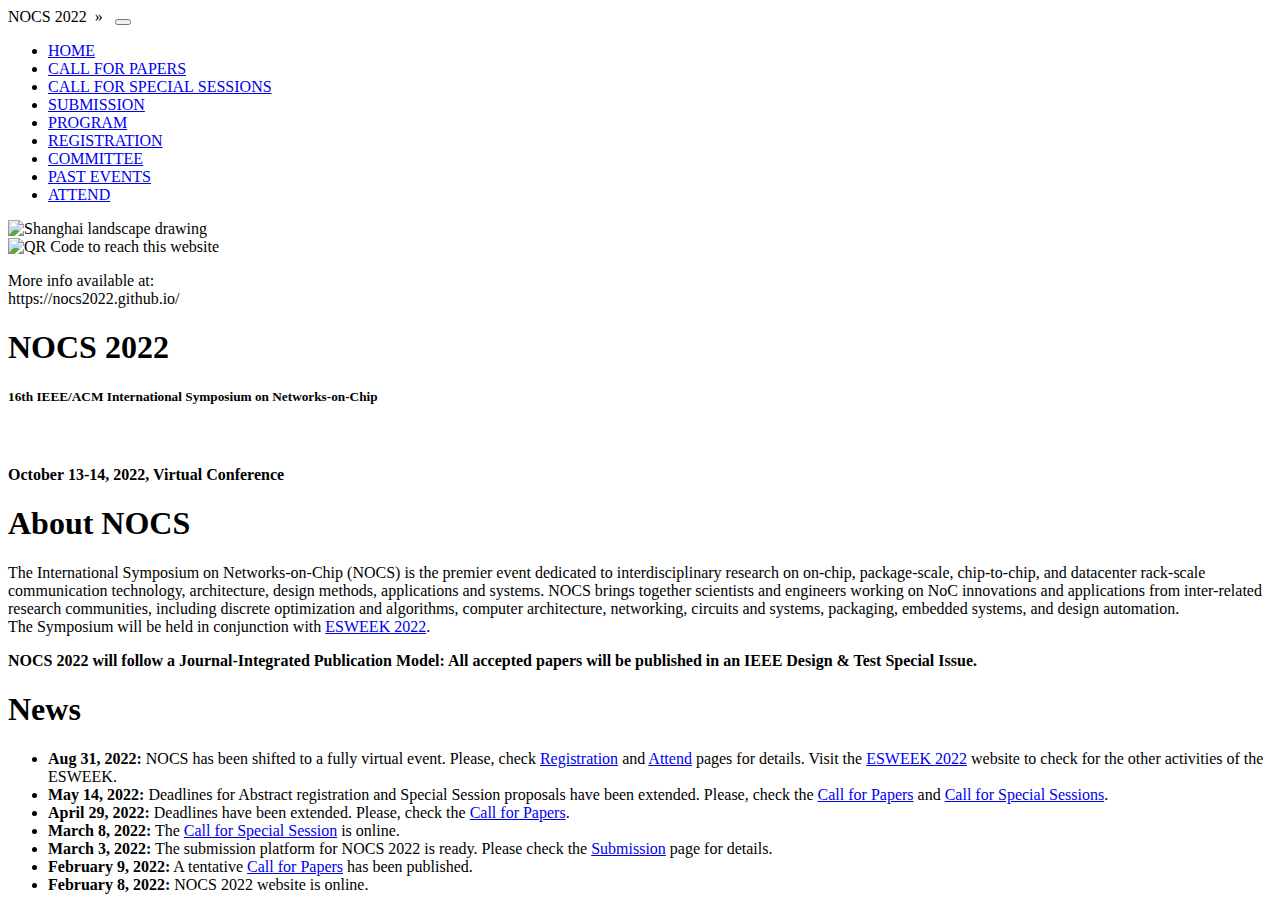
==== index.html @ cbe79c07 "NOCS moved online, register+attend instructions" ====
<!DOCTYPE html>
<html lang="en">
<head>
    <meta charset="utf-8">
    <meta name="viewport" content="width=device-width, initial-scale=1">

    <link rel="stylesheet" href="bootstrap/css/bootstrap.min.css" type="text/css">
    <link rel="stylesheet" href="screen.css" type="text/css" media="screen">
    <link rel="stylesheet" href="print.css" type="text/css" media="print">

    <title>NOCS 2022 - 16th IEEE/ACM International Symposium on Networks-on-Chip</title>
</head>
<body>

<header>
    <nav class="navbar navbar-expand-lg fixed-top navbar-dark bg-nocs">
        <div class="container-fluid">

            <a class="navbar-brand">NOCS&nbsp;2022&nbsp;&nbsp;&raquo;&nbsp;&nbsp;</a>

            <button class="navbar-toggler" type="button" data-bs-toggle="collapse" data-bs-target="#navbarCollapse"
                    aria-controls="navbarCollapse" aria-expanded="false" aria-label="Toggle navigation">
                <span class="navbar-toggler-icon"></span>
            </button>

            <div class="collapse navbar-collapse" id="navbarCollapse">
                <ul class="navbar-nav">
                    <li class="nav-item">
                        <a class="nav-link active" href="#">HOME</a>
                    </li>
                    <li class="nav-item">
                        <a class="nav-link" href="cfp.html">CALL&nbsp;FOR&nbsp;PAPERS</a>
                    </li>
                    <li class="nav-item">
                        <a class="nav-link" href="cfss.html">CALL&nbsp;FOR&nbsp;SPECIAL&nbsp;SESSIONS</a>
                    </li>
                    <li class="nav-item">
                        <a class="nav-link" href="submission.html">SUBMISSION</a>
                    </li>
                    <li class="nav-item">
                        <a class="nav-link" href="program.html">PROGRAM</a>
                    </li>
                    <li class="nav-item">
                        <a class="nav-link" href="registration.html">REGISTRATION</a>
                    </li>
                    <li class="nav-item">
                        <a class="nav-link" href="committee.html">COMMITTEE</a>
                    </li>
                    <li class="nav-item">
                        <a class="nav-link" href="past-events.html">PAST&nbsp;EVENTS</a>
                    </li>
                    <li class="nav-item">
                        <a class="nav-link" href="attend.html">ATTEND</a>
                    </li>
                </ul>
            </div>
        </div>
    </nav>
    <div class="banner">
        <img class="banner_bg screenonly" src="images/shanghai.png" alt="Shanghai landscape drawing">
        <div class="qr printonly">
            <img src="images/qr.svg" alt="QR Code to reach this website">
            <p>
                More info available at:<br>
                https://nocs2022.github.io/
            </p>
        </div>
        <div class="top-left">
            <h1>NOCS 2022</h1>
            <h5>16th&nbsp;IEEE/ACM International Symposium on Networks&#8209;on&#8209;Chip</h5>
            <br>
            <h4>October&nbsp;13-14,&nbsp;2022, Virtual&nbsp;Conference</h4>
        </div>
    </div>
</header>
<main>
    <div class="container container_index">
        <div class="row">
            <div class="col-md-1"></div>
            <div class="col-md-10">

                <h1>
                    About NOCS
                </h1>
                <p>
                    The International Symposium on Networks-on-Chip (NOCS) is the premier event dedicated to
                    interdisciplinary research on on-chip, package-scale, chip-to-chip, and datacenter rack-scale
                    communication technology, architecture, design methods, applications and systems. NOCS brings
                    together scientists and engineers working on NoC innovations and applications from inter-related
                    research communities, including discrete optimization and algorithms, computer architecture,
                    networking, circuits and systems, packaging, embedded systems, and design automation. <br>
                    The Symposium will be held in conjunction with <a href="https://esweek.org/" target="_blank">ESWEEK 2022</a>.
                </p>

                <strong>
                    <span class="important-text">NOCS 2022 will follow a Journal-Integrated Publication Model:</span>
                        All accepted papers will be published in an IEEE Design & Test Special Issue.
                </strong>

                <h1>News</h1>
                <ul>
                    <li>
                        <span class="important-text"><strong>Aug 31, 2022:</strong> NOCS has been shifted to a fully virtual event. Please, check <a href="./registration.html">Registration</a> and <a href="./attend.html">Attend</a> pages for details. Visit the <a href="https://esweek.org/" target="_blank">ESWEEK 2022</a> website to check for the other activities of the ESWEEK.</span>
                    </li>

                    <li><span class="important-text"><strong>May 14, 2022:</strong> Deadlines for Abstract registration and Special Session proposals have been extended. Please, check the <a href="./cfp.html">Call for Papers</a> and <a href="./cfss.html">Call for Special Sessions</a>.</span></li>
                    <li><strong>April 29, 2022:</strong> Deadlines have been extended. Please, check the <a href="./cfp.html">Call for Papers</a>.</li>
                    <li><strong>March 8, 2022:</strong> The <a href="./cfss.html">Call for Special Session</a> is online.</li>
                    <li><strong>March 3, 2022:</strong> The submission platform for NOCS 2022 is ready. Please check the
                        <a href="./submission.html">Submission</a> page for details.</li>
                    <li><strong>February 9, 2022:</strong> A tentative <a href="./cfp.html">Call for Papers</a> has been
                        published.</li>
                    <li><strong>February 8, 2022:</strong> NOCS 2022 website is online.</li>
                </ul>
            </div>
            <div class="col-md-1"></div>
        </div>
    </div>
</main>

<script src="bootstrap/js/bootstrap.bundle.min.js"></script>

</body>
</html>
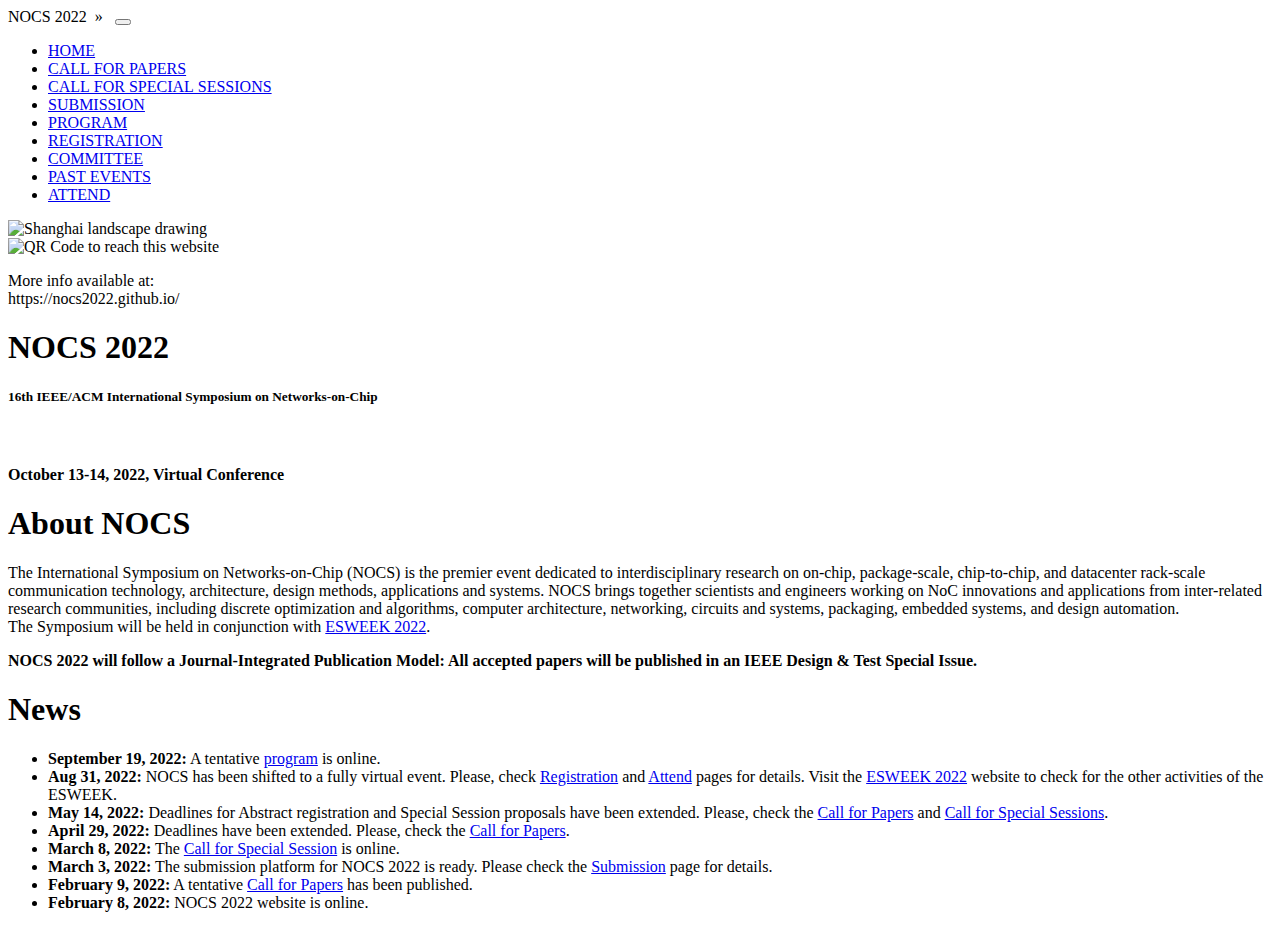
==== commit 186a20fd: "Removes typo in index.html" ====
--- a/index.html
+++ b/index.html
@@ -99,10 +99,10 @@
 
                 <h1>News</h1>
                 <ul>
+                    <li><strong>September 19, 2022:</strong> A tentative <a href="./program.html">program</a> is online.</li>
                     <li>
                         <span class="important-text"><strong>Aug 31, 2022:</strong> NOCS has been shifted to a fully virtual event. Please, check <a href="./registration.html">Registration</a> and <a href="./attend.html">Attend</a> pages for details. Visit the <a href="https://esweek.org/" target="_blank">ESWEEK 2022</a> website to check for the other activities of the ESWEEK.</span>
                     </li>
-
                     <li><span class="important-text"><strong>May 14, 2022:</strong> Deadlines for Abstract registration and Special Session proposals have been extended. Please, check the <a href="./cfp.html">Call for Papers</a> and <a href="./cfss.html">Call for Special Sessions</a>.</span></li>
                     <li><strong>April 29, 2022:</strong> Deadlines have been extended. Please, check the <a href="./cfp.html">Call for Papers</a>.</li>
                     <li><strong>March 8, 2022:</strong> The <a href="./cfss.html">Call for Special Session</a> is online.</li>
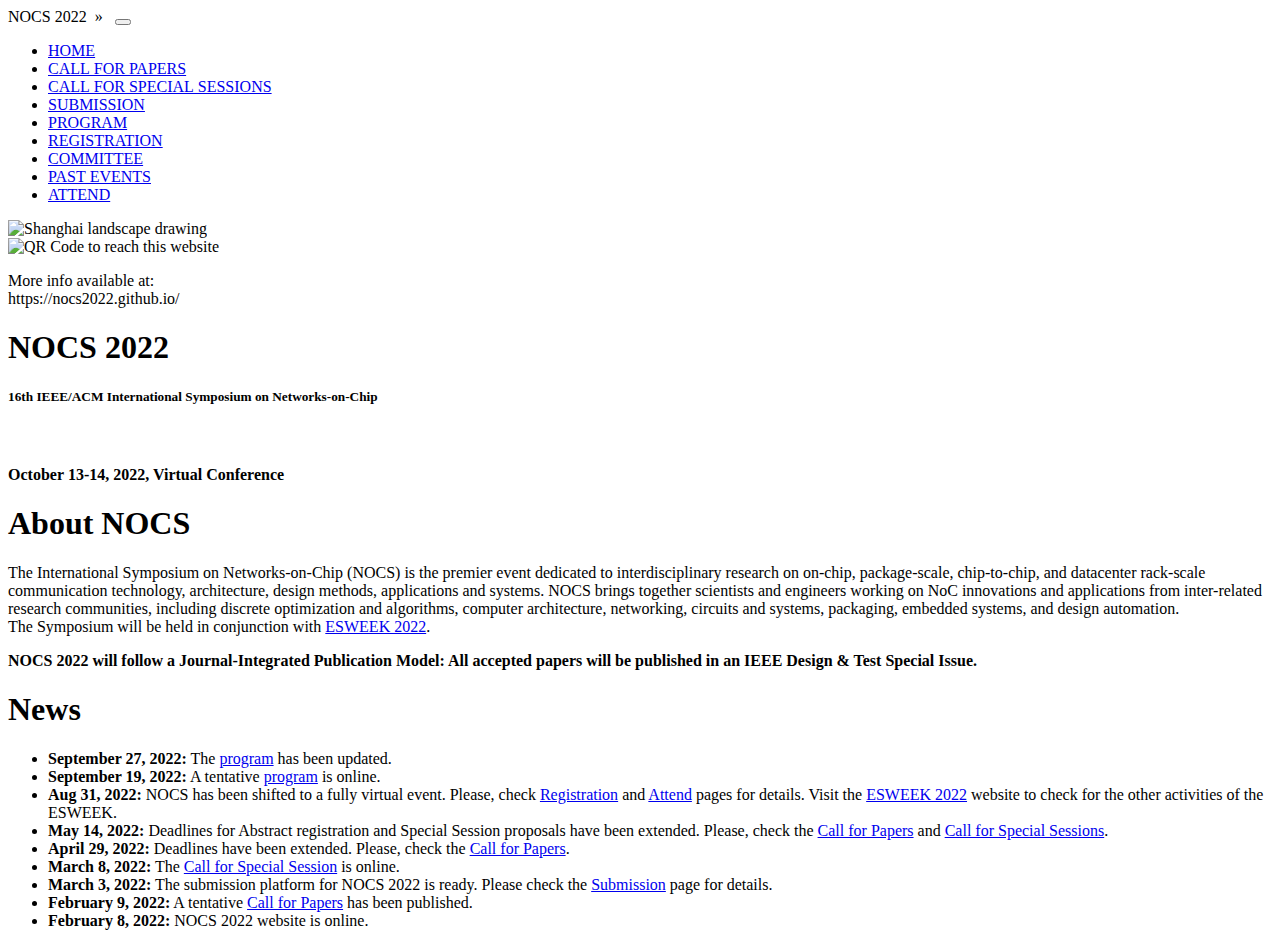
==== commit b3128b33: "Updates the program" ====
--- a/index.html
+++ b/index.html
@@ -99,6 +99,7 @@
 
                 <h1>News</h1>
                 <ul>
+                    <li><strong>September 27, 2022:</strong> The <a href="./program.html">program</a> has been updated.</li>
                     <li><strong>September 19, 2022:</strong> A tentative <a href="./program.html">program</a> is online.</li>
                     <li>
                         <span class="important-text"><strong>Aug 31, 2022:</strong> NOCS has been shifted to a fully virtual event. Please, check <a href="./registration.html">Registration</a> and <a href="./attend.html">Attend</a> pages for details. Visit the <a href="https://esweek.org/" target="_blank">ESWEEK 2022</a> website to check for the other activities of the ESWEEK.</span>
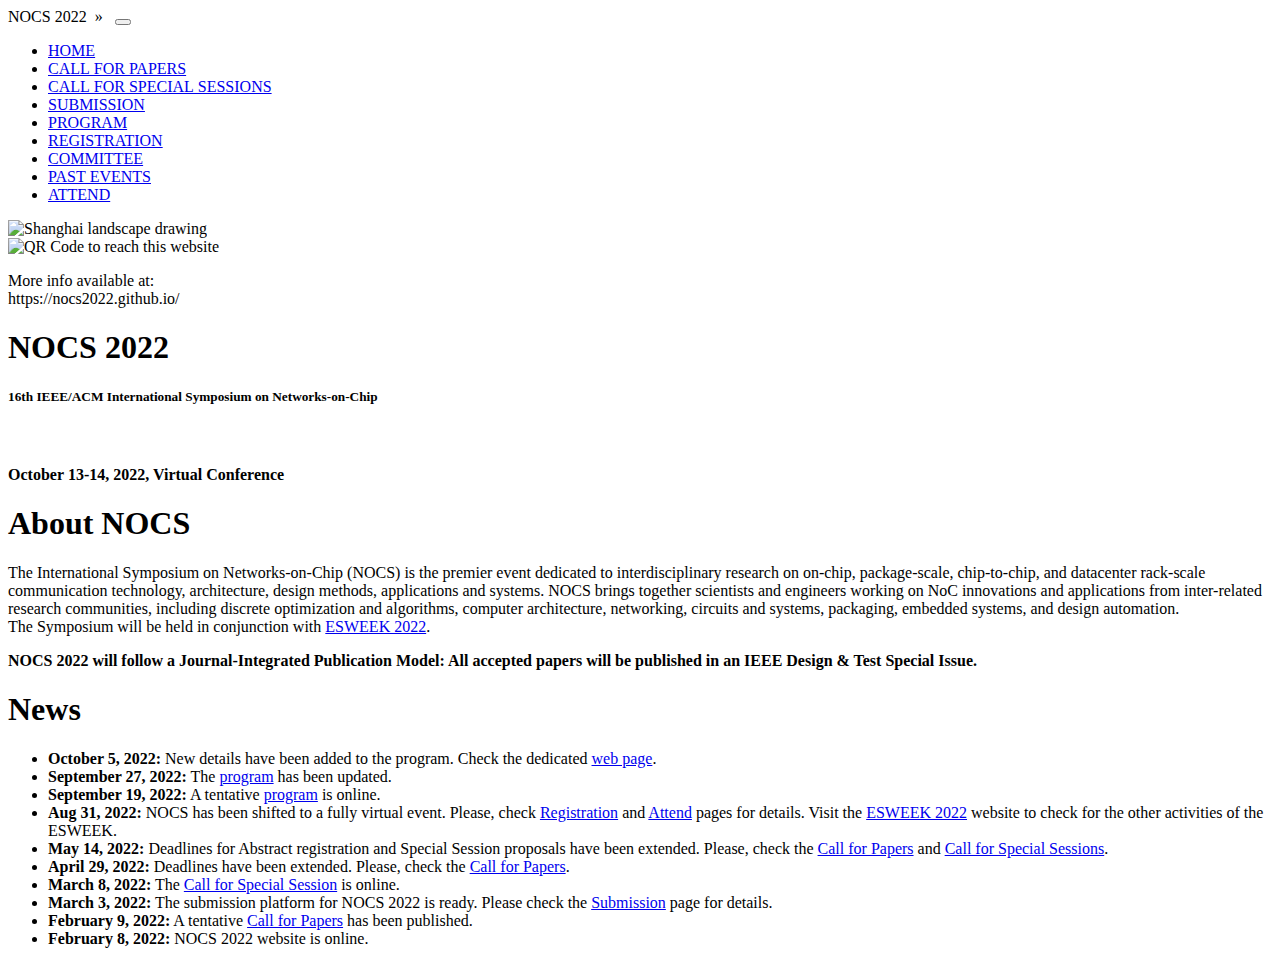
==== commit 585ac35c: "Adds Keynote II abstract" ====
--- a/index.html
+++ b/index.html
@@ -99,6 +99,7 @@
 
                 <h1>News</h1>
                 <ul>
+                    <li><strong>October 5, 2022:</strong> New details have been added to the program. Check the dedicated <a href="./program.html">web page</a>.</li>
                     <li><strong>September 27, 2022:</strong> The <a href="./program.html">program</a> has been updated.</li>
                     <li><strong>September 19, 2022:</strong> A tentative <a href="./program.html">program</a> is online.</li>
                     <li>
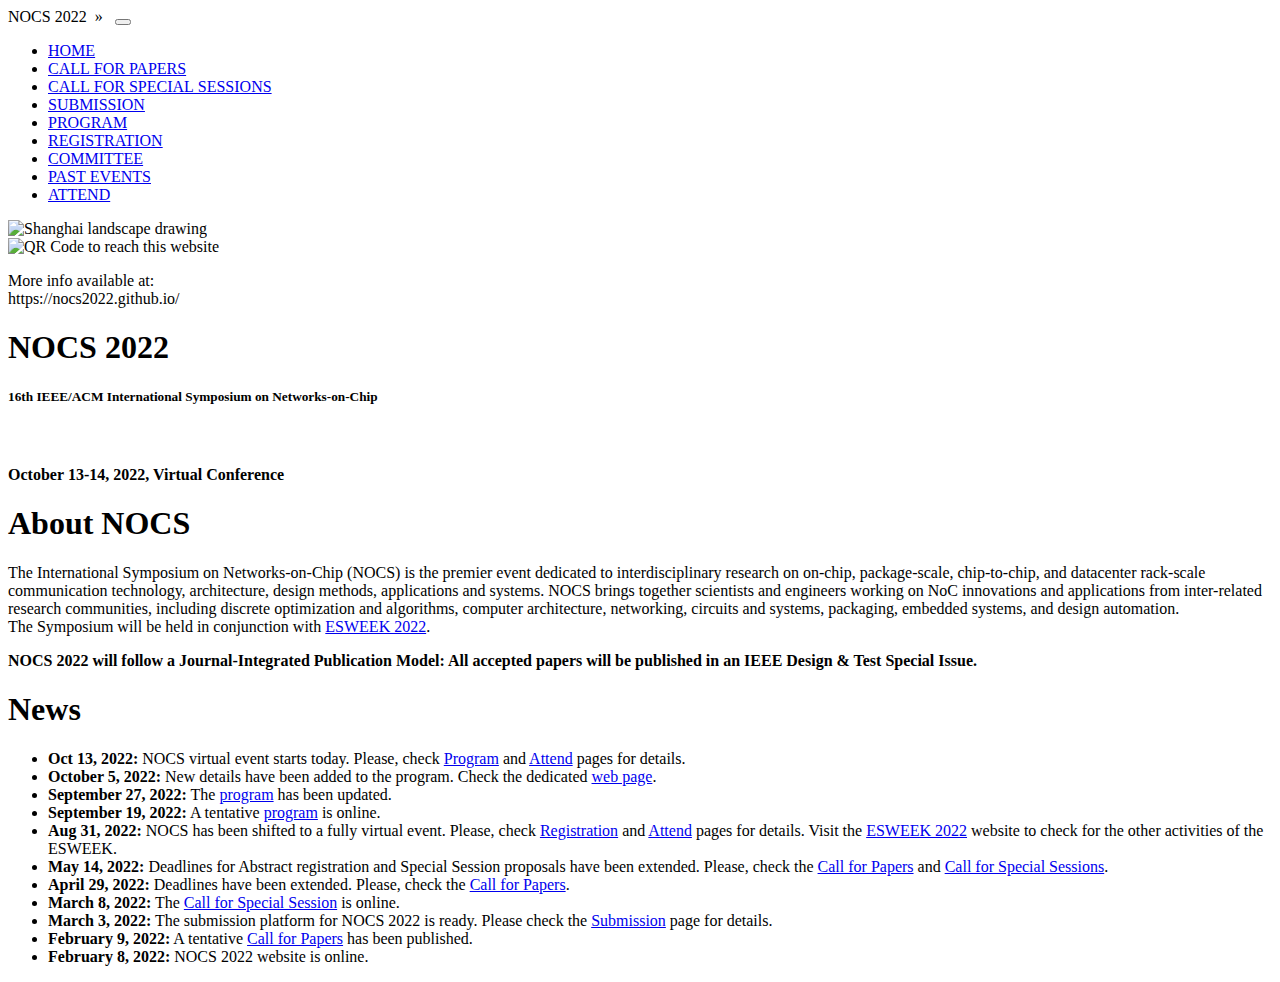
==== commit 2da38bb4: "Adds more details to attend NOCS 2022" ====
--- a/index.html
+++ b/index.html
@@ -99,6 +99,9 @@
 
                 <h1>News</h1>
                 <ul>
+                    <li>
+                        <span class="important-text"><strong>Oct 13, 2022:</strong> NOCS virtual event starts today. Please, check <a href="./program.html">Program</a> and <a href="./attend.html">Attend</a> pages for details.</span>
+                    </li>
                     <li><strong>October 5, 2022:</strong> New details have been added to the program. Check the dedicated <a href="./program.html">web page</a>.</li>
                     <li><strong>September 27, 2022:</strong> The <a href="./program.html">program</a> has been updated.</li>
                     <li><strong>September 19, 2022:</strong> A tentative <a href="./program.html">program</a> is online.</li>
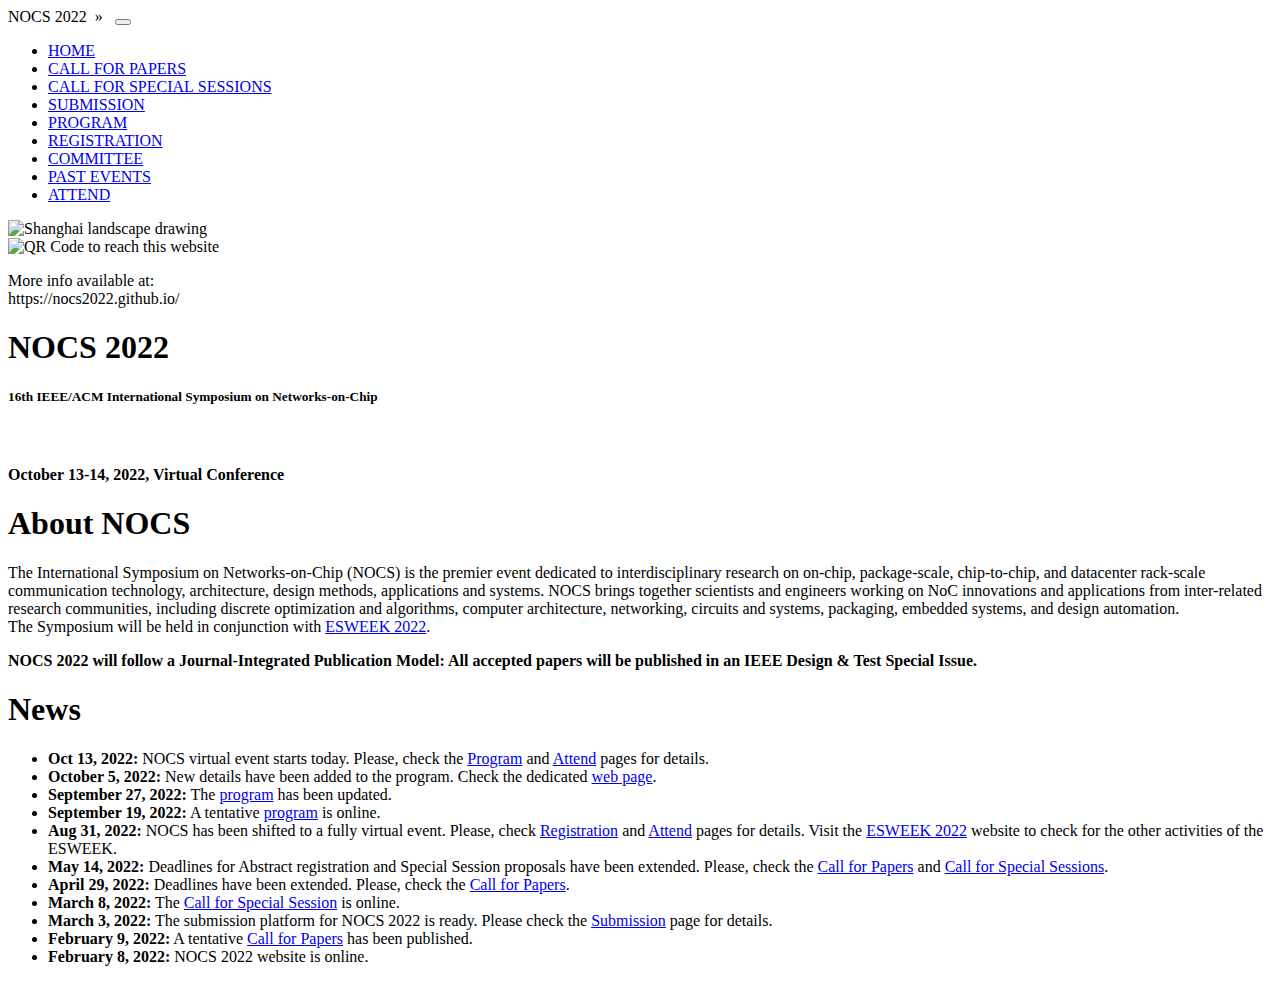
==== commit 5507f3ab: "Fixes minor typos" ====
--- a/index.html
+++ b/index.html
@@ -100,7 +100,7 @@
                 <h1>News</h1>
                 <ul>
                     <li>
-                        <span class="important-text"><strong>Oct 13, 2022:</strong> NOCS virtual event starts today. Please, check <a href="./program.html">Program</a> and <a href="./attend.html">Attend</a> pages for details.</span>
+                        <span class="important-text"><strong>Oct 13, 2022:</strong> NOCS virtual event starts today. Please, check the <a href="./program.html">Program</a> and <a href="./attend.html">Attend</a> pages for details.</span>
                     </li>
                     <li><strong>October 5, 2022:</strong> New details have been added to the program. Check the dedicated <a href="./program.html">web page</a>.</li>
                     <li><strong>September 27, 2022:</strong> The <a href="./program.html">program</a> has been updated.</li>
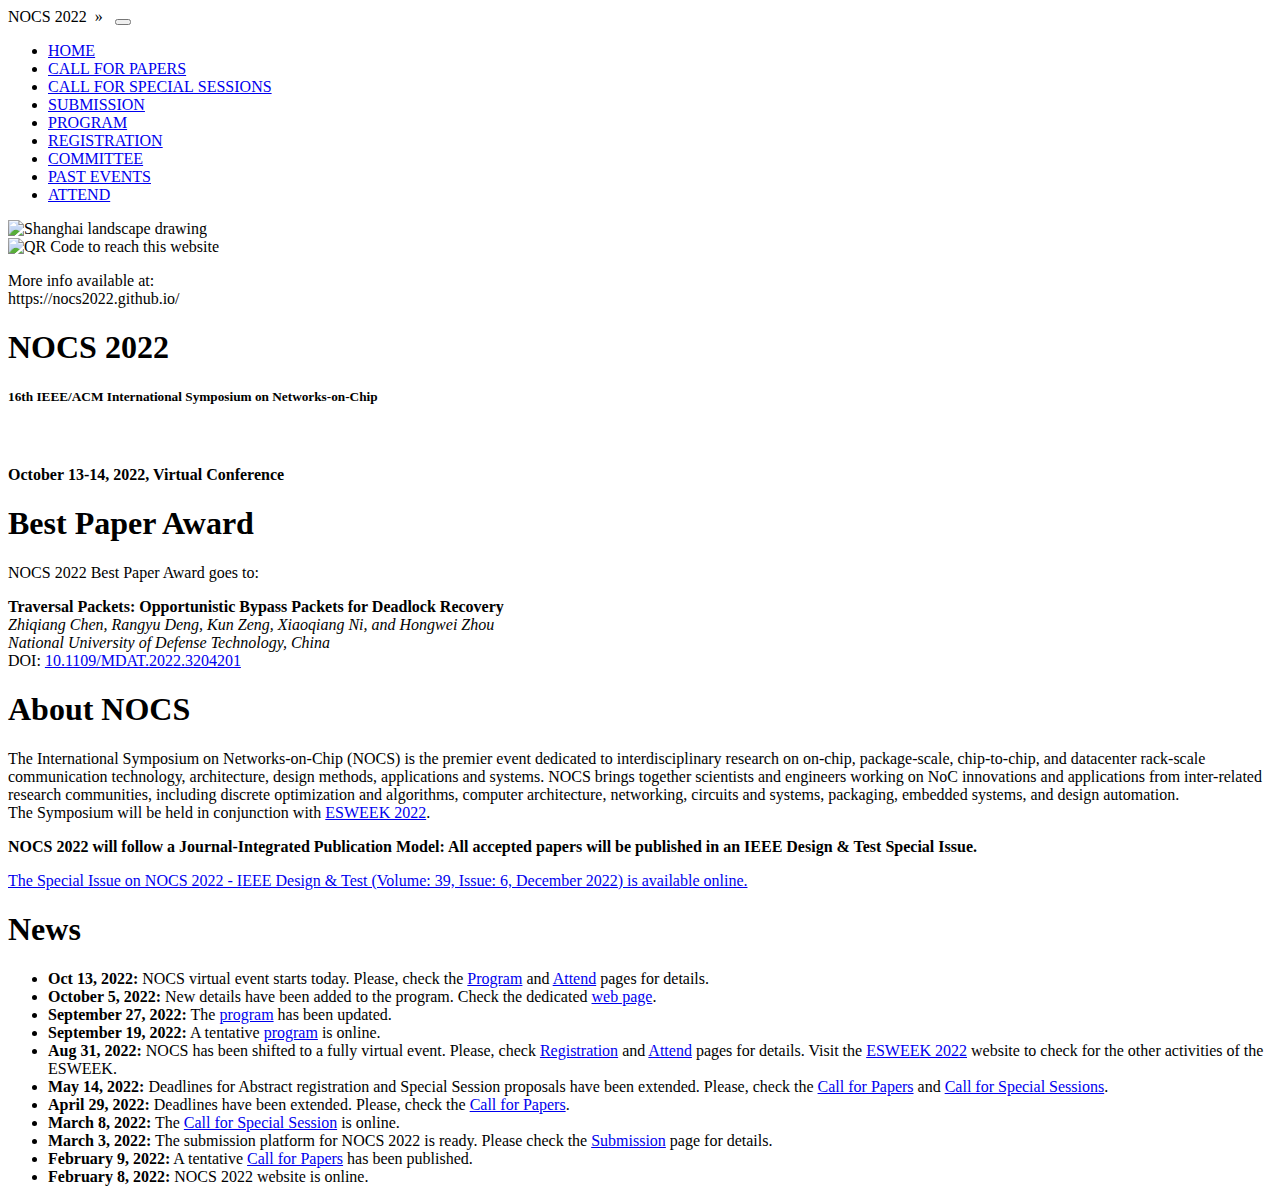
==== commit b8aae705: "Adds DOI and PDF of presentation when available" ====
--- a/index.html
+++ b/index.html
@@ -78,6 +78,26 @@
         <div class="row">
             <div class="col-md-1"></div>
             <div class="col-md-10">
+                <h1 class="best-paper">
+                    Best Paper Award
+                </h1>
+                <p>NOCS 2022 Best Paper Award goes to:</p>
+                <p>
+                    <strong>
+                        Traversal Packets: Opportunistic Bypass Packets for Deadlock Recovery
+                    </strong><br>
+                    <i>
+                        Zhiqiang&nbsp;Chen,
+                        Rangyu&nbsp;Deng,
+                        Kun&nbsp;Zeng,
+                        Xiaoqiang&nbsp;Ni,
+                        and
+                        Hongwei&nbsp;Zhou<br>
+                        National University of Defense Technology, China
+                    </i>
+                    <br>
+                    DOI: <a href="https://doi.org/10.1109/MDAT.2022.3204201" target="_blank">10.1109/MDAT.2022.3204201</a>
+                </p>
 
                 <h1>
                     About NOCS
@@ -92,10 +112,16 @@
                     The Symposium will be held in conjunction with <a href="https://esweek.org/" target="_blank">ESWEEK 2022</a>.
                 </p>
 
-                <strong>
-                    <span class="important-text">NOCS 2022 will follow a Journal-Integrated Publication Model:</span>
+                <p>
+                    <strong>
+                        <span class="important-text">NOCS 2022 will follow a Journal-Integrated Publication Model:</span>
                         All accepted papers will be published in an IEEE Design & Test Special Issue.
-                </strong>
+                    </strong>
+                </p>
+
+                <p>
+                    <a target="_blank" href="https://ieeexplore.ieee.org/xpl/tocresult.jsp?isnumber=9929267&punumber=6221038">The Special Issue on NOCS 2022 - IEEE Design & Test (Volume: 39, Issue: 6, December 2022) is available online.</a>
+                </p>
 
                 <h1>News</h1>
                 <ul>
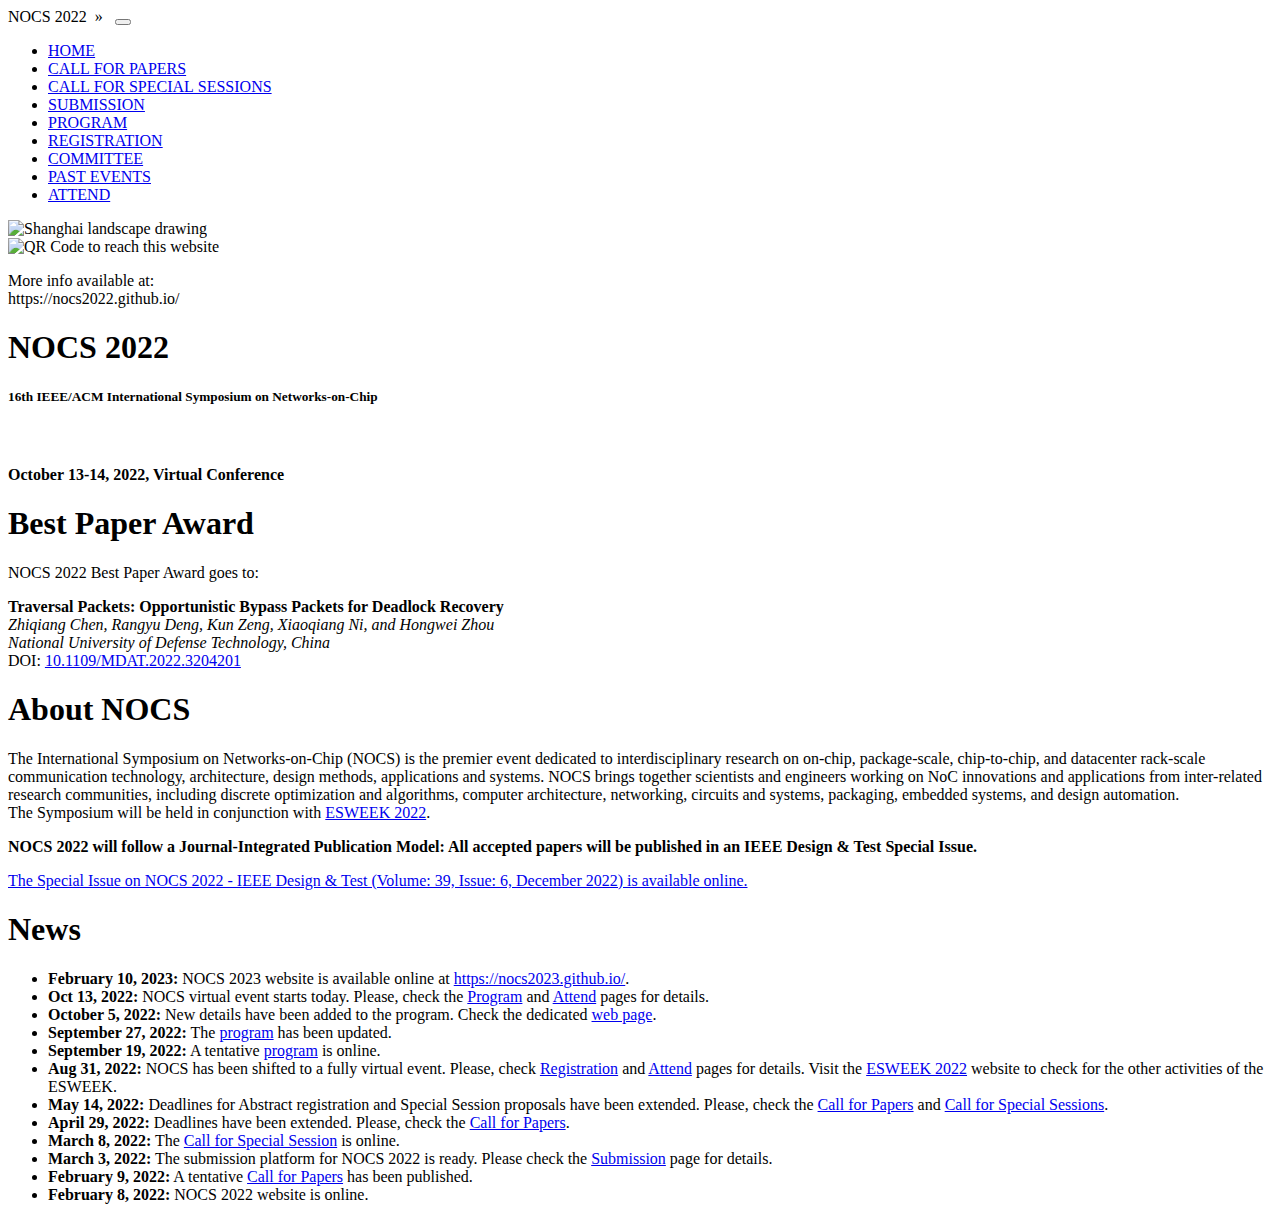
==== commit 637f31ed: "Adds link to NOCS 2023 website" ====
--- a/index.html
+++ b/index.html
@@ -125,6 +125,7 @@
 
                 <h1>News</h1>
                 <ul>
+                    <li><strong>February 10, 2023:</strong> NOCS 2023 website is available online at <a href="https://nocs2023.github.io/">https://nocs2023.github.io/</a>.</li>
                     <li>
                         <span class="important-text"><strong>Oct 13, 2022:</strong> NOCS virtual event starts today. Please, check the <a href="./program.html">Program</a> and <a href="./attend.html">Attend</a> pages for details.</span>
                     </li>
